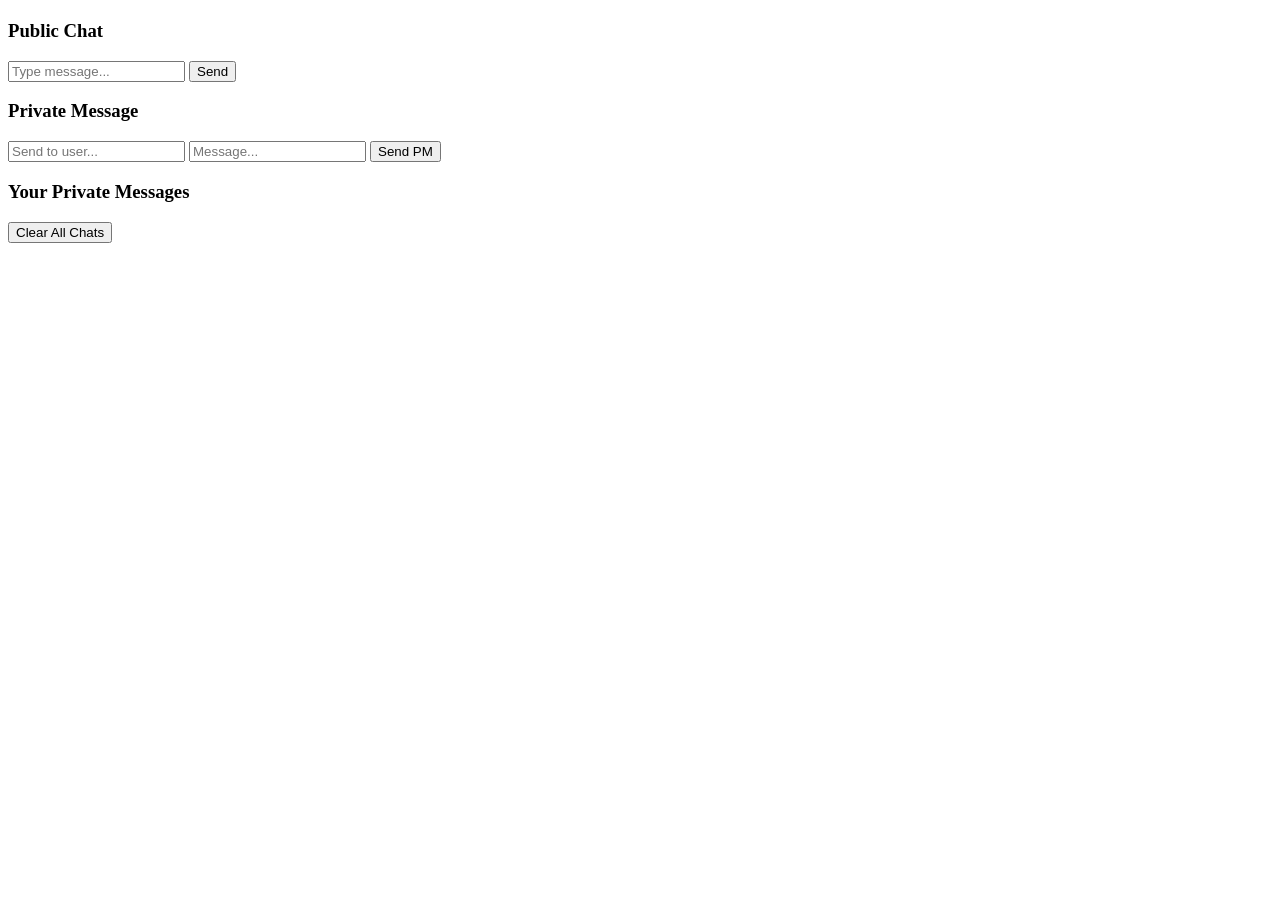
==== chat.html @ ab6c427b "Create chat.html" ====
<!DOCTYPE html>
<html>
<head>
    <title>Local Chat</title>
    <link rel="stylesheet" href="style.css">
</head>
<body>

<h2 id="welcome"></h2>

<div class="chatbox">
    <h3>Public Chat</h3>
    <ul id="publicMessages"></ul>

    <input id="publicInput" placeholder="Type message...">
    <button onclick="sendPublic()">Send</button>
</div>

<div class="chatbox">
    <h3>Private Message</h3>

    <input id="pmUser" placeholder="Send to user...">
    <input id="pmText" placeholder="Message...">
    <button onclick="sendPM()">Send PM</button>

    <h3>Your Private Messages</h3>
    <ul id="pmList"></ul>
</div>

<button onclick="clearAll()">Clear All Chats</button>

<script src="chat.js"></script>
</body>
</html>
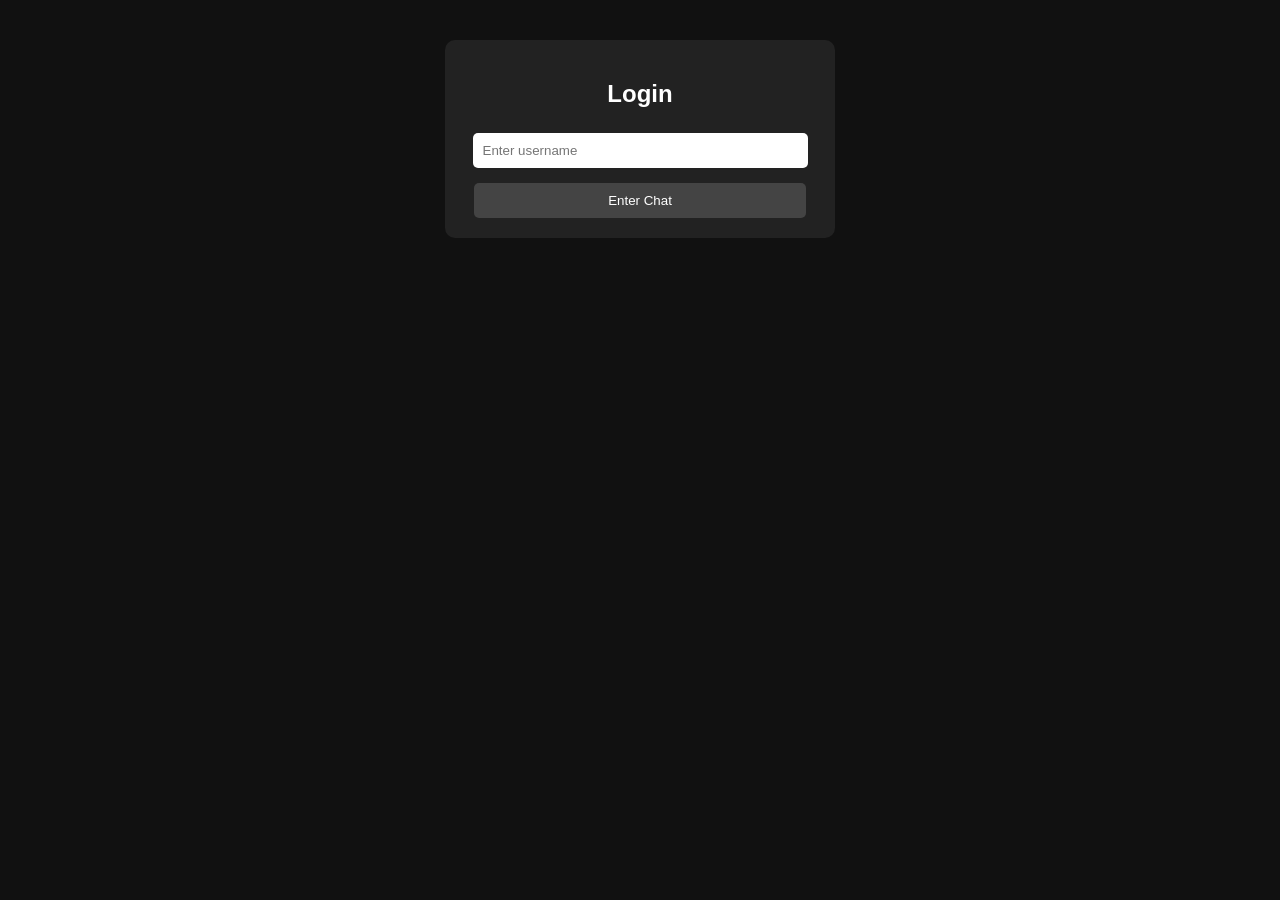
==== commit c220e6b0: "Update chat.html" ====
--- a/chat.html
+++ b/chat.html
@@ -27,7 +27,7 @@
     <ul id="pmList"></ul>
 </div>
 
-<button onclick="clearAll()">Clear All Chats</button>
+
 
 <script src="chat.js"></script>
 </body>
--- a/style.css
+++ b/style.css
@@ -0,0 +1,40 @@
+body {
+    background: #111;
+    color: white;
+    font-family: Arial;
+    text-align: center;
+}
+
+.box, .chatbox {
+    margin: 40px auto;
+    padding: 20px;
+    width: 350px;
+    background: #222;
+    border-radius: 10px;
+}
+
+input {
+    width: 90%;
+    padding: 10px;
+    margin: 5px;
+    border: none;
+    border-radius: 5px;
+}
+
+button {
+    padding: 10px;
+    width: 95%;
+    margin-top: 10px;
+    background: #444;
+    color: white;
+    border: none;
+    border-radius: 5px;
+}
+
+ul {
+    list-style: none;
+    padding: 0;
+    height: 200px;
+    overflow-y: auto;
+    text-align: left;
+}
